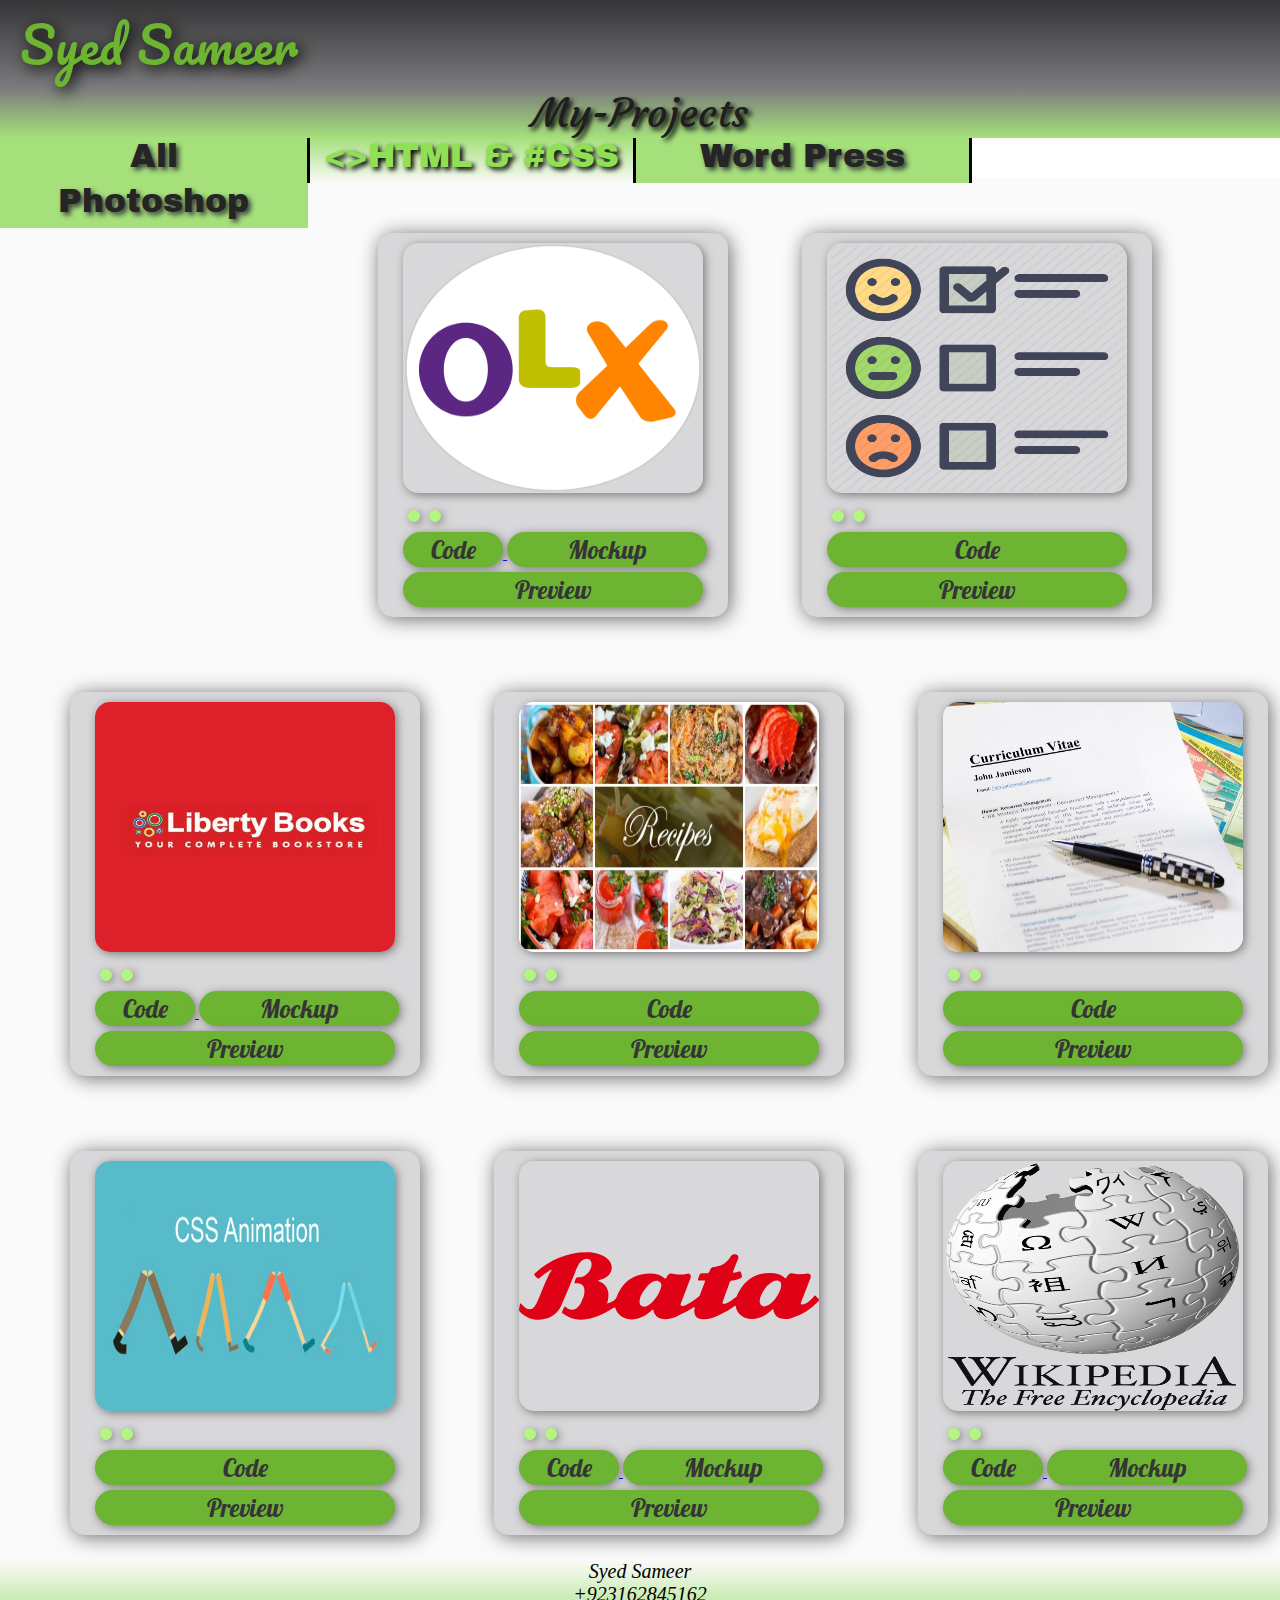
==== index-css.html @ a1b77ab9 "Add files via upload" ====
<!DOCTYPE html>
<html lang="en">

<head>
    <meta charset="UTF-8">
    <meta name="viewport" content="width=device-width, initial-scale=1.0">
    <meta http-equiv="X-UA-Compatible" content="ie=edge">
    <title>MY-PROJECTS</title>
    <link rel="stylesheet" href="style-css.css">
    <link href="https://fonts.googleapis.com/css?family=Pacifico" rel="stylesheet">
    <link href="https://fonts.googleapis.com/css?family=Courgette" rel="stylesheet">
    <link href="https://fonts.googleapis.com/css?family=Archivo+Black" rel="stylesheet">
    <link rel="stylesheet" href="https://use.fontawesome.com/releases/v5.8.1/css/all.css"
        integrity="sha384-50oBUHEmvpQ+1lW4y57PTFmhCaXp0ML5d60M1M7uH2+nqUivzIebhndOJK28anvf" crossorigin="anonymous">
    <link href="https://fonts.googleapis.com/css?family=Lobster" rel="stylesheet">


</head>

<body>
    <header>
        <div id="h">

            <div id="name">
                Syed Sameer
            </div>

            <div id="my">
                My-Projects
            </div>
            <div id="list">
                <a href="index-all.html">
                    <div id="list1">All</div>
                </a>
                <a href="index-css.html">
                    <div id="list2">
                        <>HTML & #CSS
                    </div>
                </a>
                <a href="index-word.html">
                    <div id="list3">Word Press</div>
                </a>
                <a href="index-ph.html">
                    <div id="list4">Photoshop</div>
                </a>
            </div>
        </div>
    </header>
    <main>
        <div id="main">
            <div id="details">
                <a target="_blank" href="https://syed-sameer1.github.io/Olx-task/" target="_blank">
                    <img src="images/olx.png">
                </a>
                <button id="like">
                    <i class="fas fa-heart" style="color:red; font-size:20px;"></i>
                </button>
                <button id="share">
                    <i class="fas fa-share-alt" style="color:blue; font-size:20px;"></i>
                </button>
                <br>
                <a target="_blank" href="https://github.com/syed-sameer1/Olx-task/blob/master/index.html">
                    <button id="code">Code</button>
                </a>
                <a target="_blank" href="https://www.olx.com.pk/item/dji-spark-iid-1005004956">
                    <button id="mockup">Mockup</button>
                </a>
                <a target="_blank" href="https://syed-sameer1.github.io/Olx-task/">
                    <button id="preview">Preview</button>
                </a>
            </div>
            <div id="details">
                <a target="_blank" href="https://syed-sameer1.github.io/Feedback-form-task/">
                    <img src="images/feedback.png">
                </a>
                <button id="like">
                    <i class="fas fa-heart" style="color:red; font-size:20px;"></i>
                </button>
                <button id="share">
                    <i class="fas fa-share-alt" style="color:blue; font-size:20px;"></i>
                </button>
                <a target="_blank" href="https://github.com/syed-sameer1/Feedback-form-task">
                    <button id="code2">Code</button>
                </a>
                <a target="_blank" href="https://syed-sameer1.github.io/Feedback-form-task/">
                    <button id="preview">Preview</button>
                </a>
            </div>
            <div id="details">
                <a target="_blank" href="https://syed-sameer1.github.io/liberty-books-task/">
                    <img src="images/liberty.jpg">
                </a>
                <button id="like">
                    <i class="fas fa-heart" style="color:red; font-size:20px;"></i>
                </button>
                <button id="share">
                    <i class="fas fa-share-alt" style="color:blue; font-size:20px;"></i>
                </button>
                <br>
                <a target="_blank" href="https://github.com/syed-sameer1/liberty-books-task">
                    <button id="code">Code</button>
                </a>
                <a target="_blank" href="https://www.libertybooks.com/Jannat-Kay-Pattay-28404">
                    <button id="mockup">Mockup</button>
                </a>
                <a target="_blank" href="https://syed-sameer1.github.io/liberty-books-task/">
                    <button id="preview">Preview</button>
                </a>
            </div>
            <div id="details">
                <a target="_blank" href="https://syed-sameer1.github.io/Recipe-task/">
                    <img src="images/recipes.jpg">
                </a>
                <button id="like">
                    <i class="fas fa-heart" style="color:red; font-size:20px;"></i>
                </button>
                <button id="share">
                    <i class="fas fa-share-alt" style="color:blue; font-size:20px;"></i>
                </button>
                <a target="_blank" href="https://github.com/syed-sameer1/Recipe-task">
                    <button id="code2">Code</button>
                </a>

                <br>
                <a target="_blank" href="https://syed-sameer1.github.io/Recipe-task/">
                    <button id="preview">Preview</button>
                </a>
            </div>
            <div id="details">
                <a target="_blank" href="https://syed-sameer1.github.io/CV-task/">
                    <img src="images/cv.jpg">
                </a>
                <button id="like">
                    <i class="fas fa-heart" style="color:red; font-size:20px;"></i>
                </button>
                <button id="share">
                    <i class="fas fa-share-alt" style="color:blue; font-size:20px;"></i>
                </button>
                <a target="_blank" href="https://github.com/syed-sameer1/CV-task">
                    <button id="code2">Code</button>
                </a>
                <a target="_blank" href="https://syed-sameer1.github.io/CV-task/">
                    <button id="preview">Preview</button>
                </a>
            </div>
            <div id="details">
                <a target="_blank" href="https://syed-sameer1.github.io/Animation/">
                    <img src="images/css-animation.jpg">
                </a>
                <button id="like">
                    <i class="fas fa-heart" style="color:red; font-size:20px;"></i>
                </button>
                <button id="share">
                    <i class="fas fa-share-alt" style="color:blue; font-size:20px;"></i>
                </button>
                <a target="_blank" href="https://github.com/syed-sameer1/Animation">
                    <button id="code2">Code</button>
                </a>
                <a target="_blank" href="https://syed-sameer1.github.io/Animation/">
                    <button id="preview">Preview</button>
                </a>
            </div>
            <div id="details">
                <a target="_blank" href="https://syed-sameer1.github.io/Bata-task/" target="_blank">
                    <img src="images/bata.svg">
                </a>
                <button id="like">
                    <i class="fas fa-heart" style="color:red; font-size:20px;"></i>
                </button>
                <button id="share">
                    <i class="fas fa-share-alt" style="color:blue; font-size:20px;"></i>
                </button>
                <br>
                <a target="_blank" href="https://github.com/syed-sameer1/Bata-task">
                    <button id="code">Code</button>
                </a>
                <a target="_blank" href="https://www.bata.com.pk/index.php/853-6061.html">
                    <button id="mockup">Mockup</button>
                </a>
                <a target="_blank" href="https://syed-sameer1.github.io/Bata-task/">
                    <button id="preview">Preview</button>
                </a>
            </div>
            <div id="details">
                <a target="_blank" href="https://syed-sameer1.github.io/Wikipedia-task/" target="_blank">
                    <img src="images/wikipedia.png">
                </a>
                <button id="like">
                    <i class="fas fa-heart" style="color:red; font-size:20px;"></i>
                </button>
                <button id="share">
                    <i class="fas fa-share-alt" style="color:blue; font-size:20px;"></i>
                </button>
                <br>
                <a target="_blank" href="https://github.com/syed-sameer1/Wikipedia-task">
                    <button id="code">Code</button>
                </a>
                <a target="_blank" href="https://en.wikipedia.org/wiki/Computer_programming">
                    <button id="mockup">Mockup</button>
                </a>
                <a target="_blank" href="https://syed-sameer1.github.io/Wikipedia-task/">
                    <button id="preview">Preview</button>
                </a>
            </div>
        </div>
    </main>
    <footer>
        <div id="footer">
            <address>
                <i class="fab fa-facebook-square"></i> Syed Sameer
                <br>
                <i class="fab fa-whatsapp"></i> +923162845162
                <br>
                <i class="fas fa-envelope-square"></i> sameer.shah12570@gmail.com
            </address>

        </div>
    </footer>
</body>

</html>
---- style-css.css ----
body {
    margin: 0px;
}

/* header */

div {
    border: 0px solid black;
}

div#name {
    font-family: 'Pacifico';
    font-size: 50px;
    padding: 0px 20px 0px 20px;
    background-image: linear-gradient(#353537, #7b7b7d);
    color: #6DB432;
    border: 0px solid #353537;
    text-shadow: 4px 4px 15px black;
}

div#my {
    font-family: 'Courgette', cursive;
    font-size: 40px;
    text-align: center;
    text-shadow: 3px 3px 5px black;
    color: #1f1f1f;
    background-color: #7b7b7d;
    background-image: linear-gradient(#7b7b7d, rgb(165, 224, 123));
    border: 0px solid #7b7b7d;
}

div#list {
    border: 0px solid black;
    height: 40px;
}

div#list1 {
    border-right: 3px solid black;
    border-top: 0px;
    border-bottom: 0px;
    border-left: 0px;
    float: left;
    display: inline-block;
    height: 45px;
    width: 24%;
    font-family: 'Archivo Black', sans-serif;
    background-color: rgb(165, 224, 123);
    text-align: center;
    font-size: 33px;
    font-weight: 900px;
    text-shadow: 3px 3px 5px rgb(61, 61, 61);
    color: #252525;
}

div#list2 {
    border-right: 3px solid black;
    border-top: 0px;
    border-bottom: 0px;
    border-left: 0px;
    float: left;
    display: inline-block;
    height: 45px;
    width: 25.25%;
    font-family: 'Archivo Black', sans-serif;
    background-image: linear-gradient(rgb(165, 224, 123), rgb(250, 250, 250));
    text-align: center;
    font-size: 33px;
    font-weight: 900px;
    text-shadow: 3px 3px 5px rgb(0, 0, 0);
    color: rgb(144, 224, 86);
}

div#list3 {
    border-right: 3px solid black;
    float: left;
    display: inline-block;
    height: 45px;
    width: 26%;
    font-family: 'Archivo Black', sans-serif;
    background-color: rgb(165, 224, 123);
    text-align: center;
    font-size: 33px;
    font-weight: 900px;
    text-shadow: 3px 3px 5px rgb(61, 61, 61);
    color: #252525;
}

div#list4 {
    border: 0px solid black;
    float: left;
    display: inline-block;
    height: 45px;
    width: 24%;
    font-family: 'Archivo Black', sans-serif;
    background-color: rgb(165, 224, 123);
    border-right: 1px solid rgb(165, 224, 123);
    text-align: center;
    font-size: 33px;
    font-weight: 900px;
    text-shadow: 3px 3px 5px rgb(61, 61, 61);
    color: #252525;
}

div#list1:hover {
    background-image: linear-gradient(rgb(165, 224, 123), rgb(250, 250, 250));
    ;
    color: rgb(144, 224, 86);
    text-shadow: 3px 3px 5px rgb(0, 0, 0);
    transition: 0.2s;
    cursor: pointer;
}

/* div#list2:hover {
    background-image: linear-gradient(rgb(165, 224, 123), rgb(250, 250, 250));
    ;
    color: rgb(144, 224, 86);
    text-shadow: 3px 3px 5px rgb(0, 0, 0);
    transition: 0.2s;
    cursor: pointer;
} */

div#list3:hover {
    background-image: linear-gradient(rgb(165, 224, 123), rgb(250, 250, 250));
    ;
    color: rgb(144, 224, 86);
    text-shadow: 3px 3px 5px rgb(0, 0, 0);
    transition: 0.2s;
    cursor: pointer;
}

div#list4:hover {
    background-image: linear-gradient(rgb(165, 224, 123), rgb(250, 250, 250));
    ;
    color: rgb(144, 224, 86);
    text-shadow: 3px 3px 5px rgb(0, 0, 0);
    transition: 0.2s;
    cursor: pointer;
}

/* header */

/* main */

/* full */

div#main {
    background-color: rgb(250, 250, 250);
}

div#details {
    display: inline-block;
    border: 0px solid black;
    width: 350px;
    background-color: #d8d8da;
    border-radius: 15px;
    box-shadow: 2px 2px 20px #6a6a6b;
    margin: 50px 0px 25px 70px;
}

img {
    height: 250px;
    width: 300px;
    margin: 10px 25px 5px 25px;
    box-shadow: 2px 2px 10px #7b7b7d;
    border-radius: 15px;
    cursor: pointer;
}

button#like {
    border-radius: 20px;
    background-color: rgb(179, 245, 126);
    border: 1px solid rgb(179, 245, 126);
    text-align: center;
    padding: 5px;
    box-shadow: 2px 2px 10px #7b7b7d;
    margin-left: 30px;
    cursor: pointer;
}

button#share {
    border-radius: 20px;
    background-color: rgb(179, 245, 126);
    border: 1px solid rgb(179, 245, 126);
    text-align: center;
    padding: 5px;
    box-shadow: 2px 2px 10px #7b7b7d;
    margin-left: 5px;
    margin-bottom: 5px;
    cursor: pointer;
}

button#code {
    background-color: #6DB432;
    border: 1px solid #6DB432;
    color: #353537;
    font-family: 'Lobster', cursive;
    font-size: 25px;
    width: 100px;
    margin-left: 25px;
    box-shadow: 2px 2px 10px #7b7b7d;
    border-radius: 20px;
    margin-top: 5px;
    cursor: pointer;
}

button#code2 {
    background-color: #6DB432;
    border: 1px solid #6DB432;
    color: #353537;
    font-family: 'Lobster', cursive;
    font-size: 25px;
    width: 300px;
    margin-left: 25px;
    box-shadow: 2px 2px 10px #7b7b7d;
    border-radius: 20px;
    margin-top: 5px;
    cursor: pointer;
}

button#mockup {
    background-color: #6DB432;
    border: 1px solid #6DB432;
    color: #353537;
    font-family: 'Lobster', cursive;
    font-size: 25px;
    width: 200px;
    box-shadow: 2px 2px 10px #7b7b7d;
    border-radius: 20px;
    cursor: pointer;
}

button#preview {
    background-color: #6DB432;
    border: 1px solid #6DB432;
    color: #353537;
    font-family: 'Lobster', cursive;
    font-size: 25px;
    width: 300px;
    margin-left: 25px;
    box-shadow: 2px 2px 10px #7b7b7d;
    border-radius: 20px;
    margin-top: 5px;
    margin-bottom: 10px;
    cursor: pointer;
}

button#like:hover {
    box-shadow: 2px 2px 10px black;
    transition: 0.3s;
}

button#share:hover {
    box-shadow: 2px 2px 10px black;
    transition: 0.3s;
}

img:hover {
    box-shadow: 3px 3px 15px black;
    transition: 0.3s;
}

button#code:hover {
    box-shadow: 2px 2px 10px black;
    transition: 0.3s;
    color: #6DB432;
    border: 1px solid #353537;
    background-color: #353537;
}

button#code2:hover {
    box-shadow: 2px 2px 10px black;
    transition: 0.3s;
    color: #6DB432;
    border: 1px solid #353537;
    background-color: #353537;
}

button#mockup:hover {
    box-shadow: 2px 2px 10px black;
    transition: 0.3s;
    color: #6DB432;
    border: 1px solid #353537;
    background-color: #353537;
}

button#preview:hover {
    box-shadow: 2px 2px 10px black;
    transition: 0.3s;
    color: #6DB432;
    border: 1px solid #353537;
    background-color: #353537;
}

div#details:hover {
    box-shadow: 2px 2px 20px black;
    transition: 0.3s;
    
}

/* full */

/* main */

/* footer */

div#footer {
    background-image: linear-gradient( rgb(250, 250, 250), rgb(165, 224, 123));
    text-align: center;
    font-size: 20px;
}

/* footer */
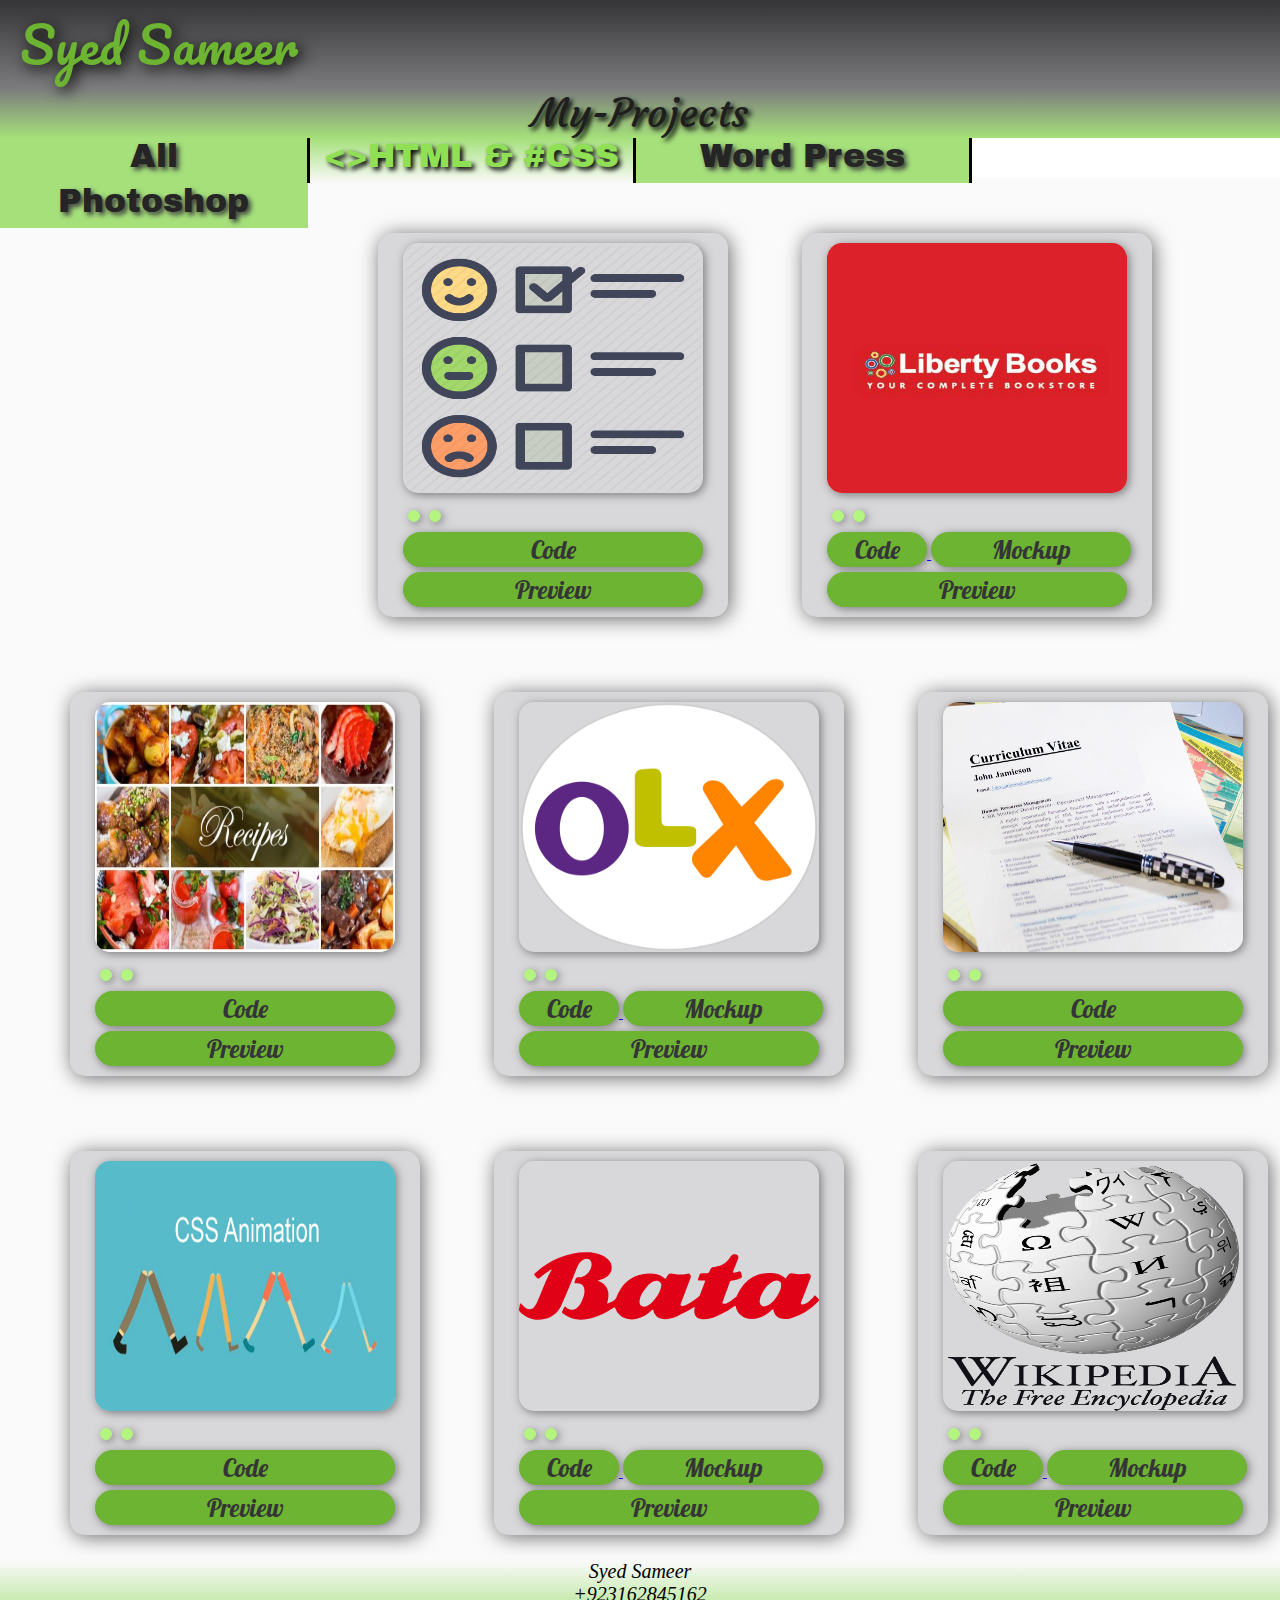
==== commit f1416be8: "Add files via upload" ====
--- a/index-css.html
+++ b/index-css.html
@@ -48,6 +48,64 @@
     </header>
     <main>
         <div id="main">
+
+            <div id="details">
+                <a target="_blank" href="https://syed-sameer1.github.io/Feedback-form-task/">
+                    <img src="images/feedback.png">
+                </a>
+                <button id="like">
+                    <i class="fas fa-heart" style="color:red; font-size:20px;"></i>
+                </button>
+                <button id="share">
+                    <i class="fas fa-share-alt" style="color:blue; font-size:20px;"></i>
+                </button>
+                <a target="_blank" href="https://github.com/syed-sameer1/Feedback-form-task">
+                    <button id="code2">Code</button>
+                </a>
+                <a target="_blank" href="https://syed-sameer1.github.io/Feedback-form-task/">
+                    <button id="preview">Preview</button>
+                </a>
+            </div>
+            <div id="details">
+                <a target="_blank" href="https://syed-sameer1.github.io/liberty-books-task/">
+                    <img src="images/liberty.jpg">
+                </a>
+                <button id="like">
+                    <i class="fas fa-heart" style="color:red; font-size:20px;"></i>
+                </button>
+                <button id="share">
+                    <i class="fas fa-share-alt" style="color:blue; font-size:20px;"></i>
+                </button>
+                <br>
+                <a target="_blank" href="https://github.com/syed-sameer1/liberty-books-task">
+                    <button id="code">Code</button>
+                </a>
+                <a target="_blank" href="https://www.libertybooks.com/Jannat-Kay-Pattay-28404">
+                    <button id="mockup">Mockup</button>
+                </a>
+                <a target="_blank" href="https://syed-sameer1.github.io/liberty-books-task/">
+                    <button id="preview">Preview</button>
+                </a>
+            </div>
+            <div id="details">
+                <a target="_blank" href="https://syed-sameer1.github.io/Recipe-task/">
+                    <img src="images/recipes.jpg">
+                </a>
+                <button id="like">
+                    <i class="fas fa-heart" style="color:red; font-size:20px;"></i>
+                </button>
+                <button id="share">
+                    <i class="fas fa-share-alt" style="color:blue; font-size:20px;"></i>
+                </button>
+                <a target="_blank" href="https://github.com/syed-sameer1/Recipe-task">
+                    <button id="code2">Code</button>
+                </a>
+
+                <br>
+                <a target="_blank" href="https://syed-sameer1.github.io/Recipe-task/">
+                    <button id="preview">Preview</button>
+                </a>
+            </div>
             <div id="details">
                 <a target="_blank" href="https://syed-sameer1.github.io/Olx-task/" target="_blank">
                     <img src="images/olx.png">
@@ -66,63 +124,6 @@
                     <button id="mockup">Mockup</button>
                 </a>
                 <a target="_blank" href="https://syed-sameer1.github.io/Olx-task/">
-                    <button id="preview">Preview</button>
-                </a>
-            </div>
-            <div id="details">
-                <a target="_blank" href="https://syed-sameer1.github.io/Feedback-form-task/">
-                    <img src="images/feedback.png">
-                </a>
-                <button id="like">
-                    <i class="fas fa-heart" style="color:red; font-size:20px;"></i>
-                </button>
-                <button id="share">
-                    <i class="fas fa-share-alt" style="color:blue; font-size:20px;"></i>
-                </button>
-                <a target="_blank" href="https://github.com/syed-sameer1/Feedback-form-task">
-                    <button id="code2">Code</button>
-                </a>
-                <a target="_blank" href="https://syed-sameer1.github.io/Feedback-form-task/">
-                    <button id="preview">Preview</button>
-                </a>
-            </div>
-            <div id="details">
-                <a target="_blank" href="https://syed-sameer1.github.io/liberty-books-task/">
-                    <img src="images/liberty.jpg">
-                </a>
-                <button id="like">
-                    <i class="fas fa-heart" style="color:red; font-size:20px;"></i>
-                </button>
-                <button id="share">
-                    <i class="fas fa-share-alt" style="color:blue; font-size:20px;"></i>
-                </button>
-                <br>
-                <a target="_blank" href="https://github.com/syed-sameer1/liberty-books-task">
-                    <button id="code">Code</button>
-                </a>
-                <a target="_blank" href="https://www.libertybooks.com/Jannat-Kay-Pattay-28404">
-                    <button id="mockup">Mockup</button>
-                </a>
-                <a target="_blank" href="https://syed-sameer1.github.io/liberty-books-task/">
-                    <button id="preview">Preview</button>
-                </a>
-            </div>
-            <div id="details">
-                <a target="_blank" href="https://syed-sameer1.github.io/Recipe-task/">
-                    <img src="images/recipes.jpg">
-                </a>
-                <button id="like">
-                    <i class="fas fa-heart" style="color:red; font-size:20px;"></i>
-                </button>
-                <button id="share">
-                    <i class="fas fa-share-alt" style="color:blue; font-size:20px;"></i>
-                </button>
-                <a target="_blank" href="https://github.com/syed-sameer1/Recipe-task">
-                    <button id="code2">Code</button>
-                </a>
-
-                <br>
-                <a target="_blank" href="https://syed-sameer1.github.io/Recipe-task/">
                     <button id="preview">Preview</button>
                 </a>
             </div>
